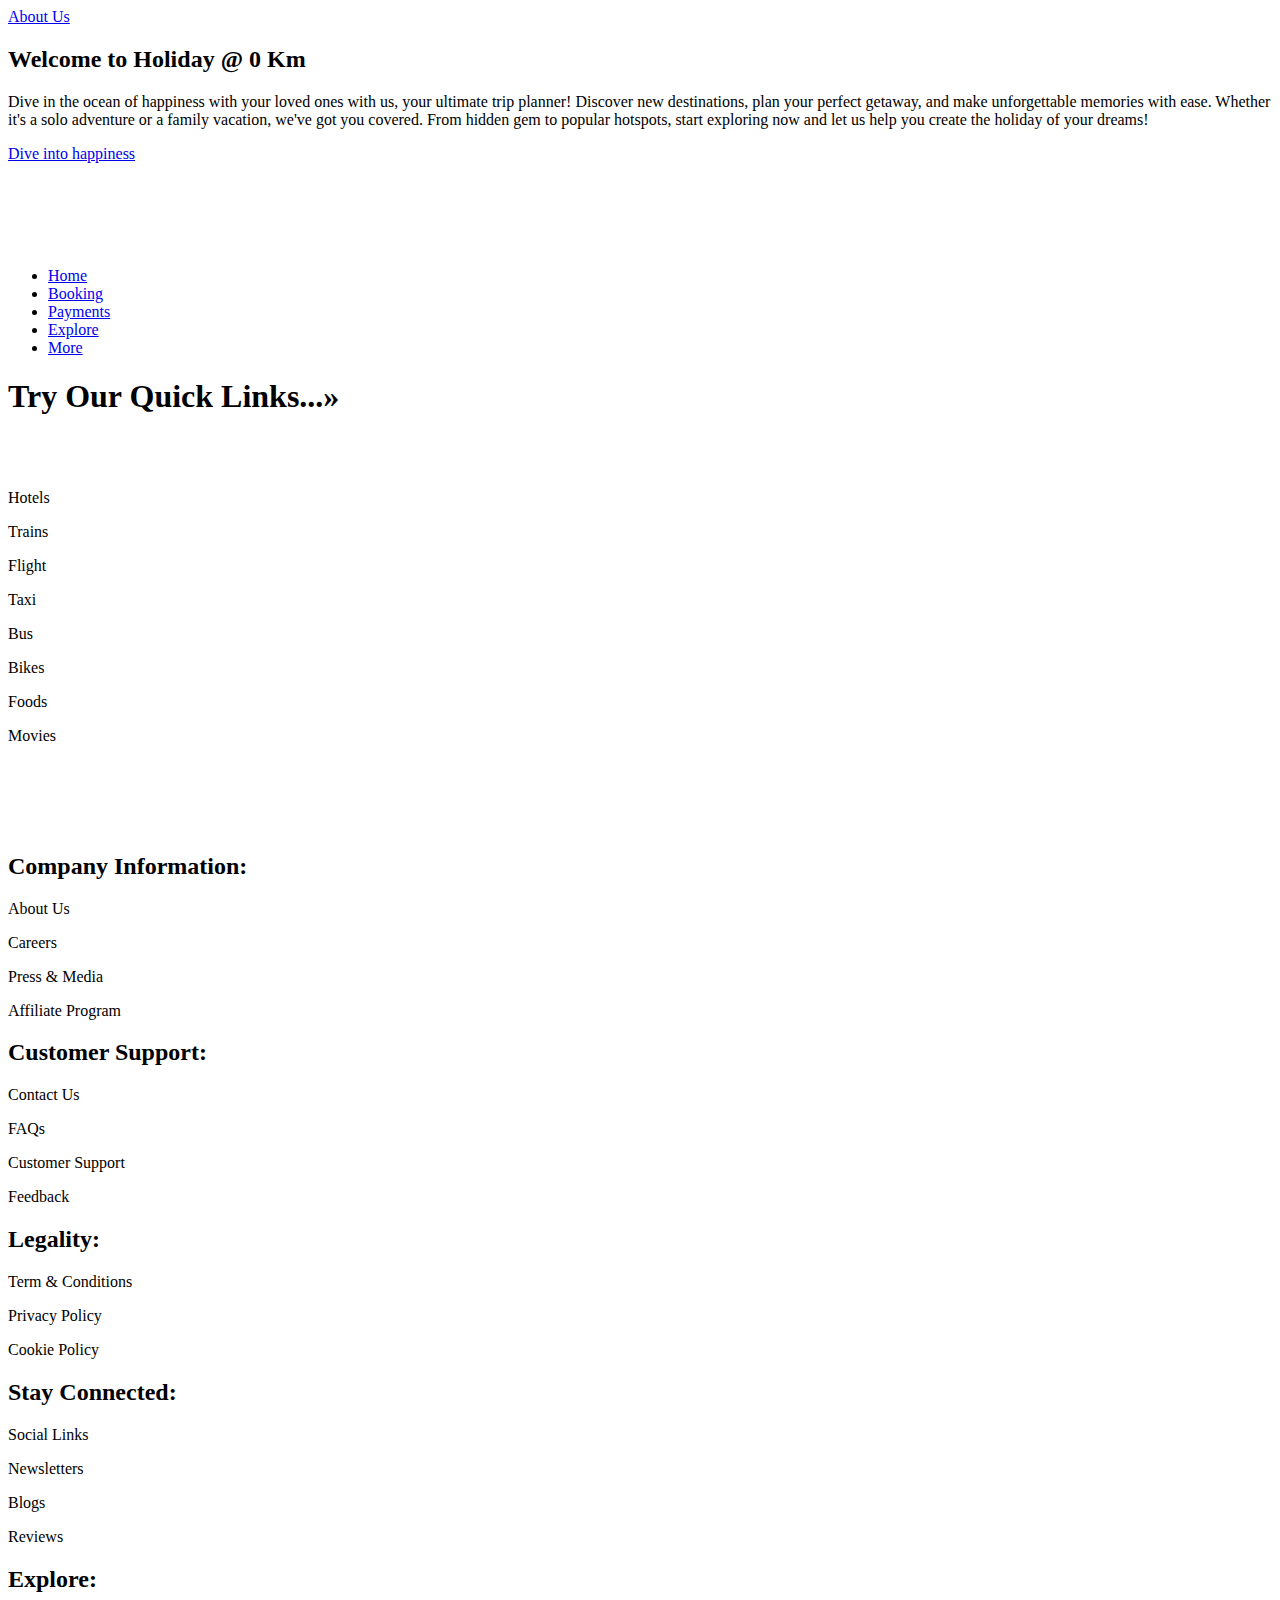
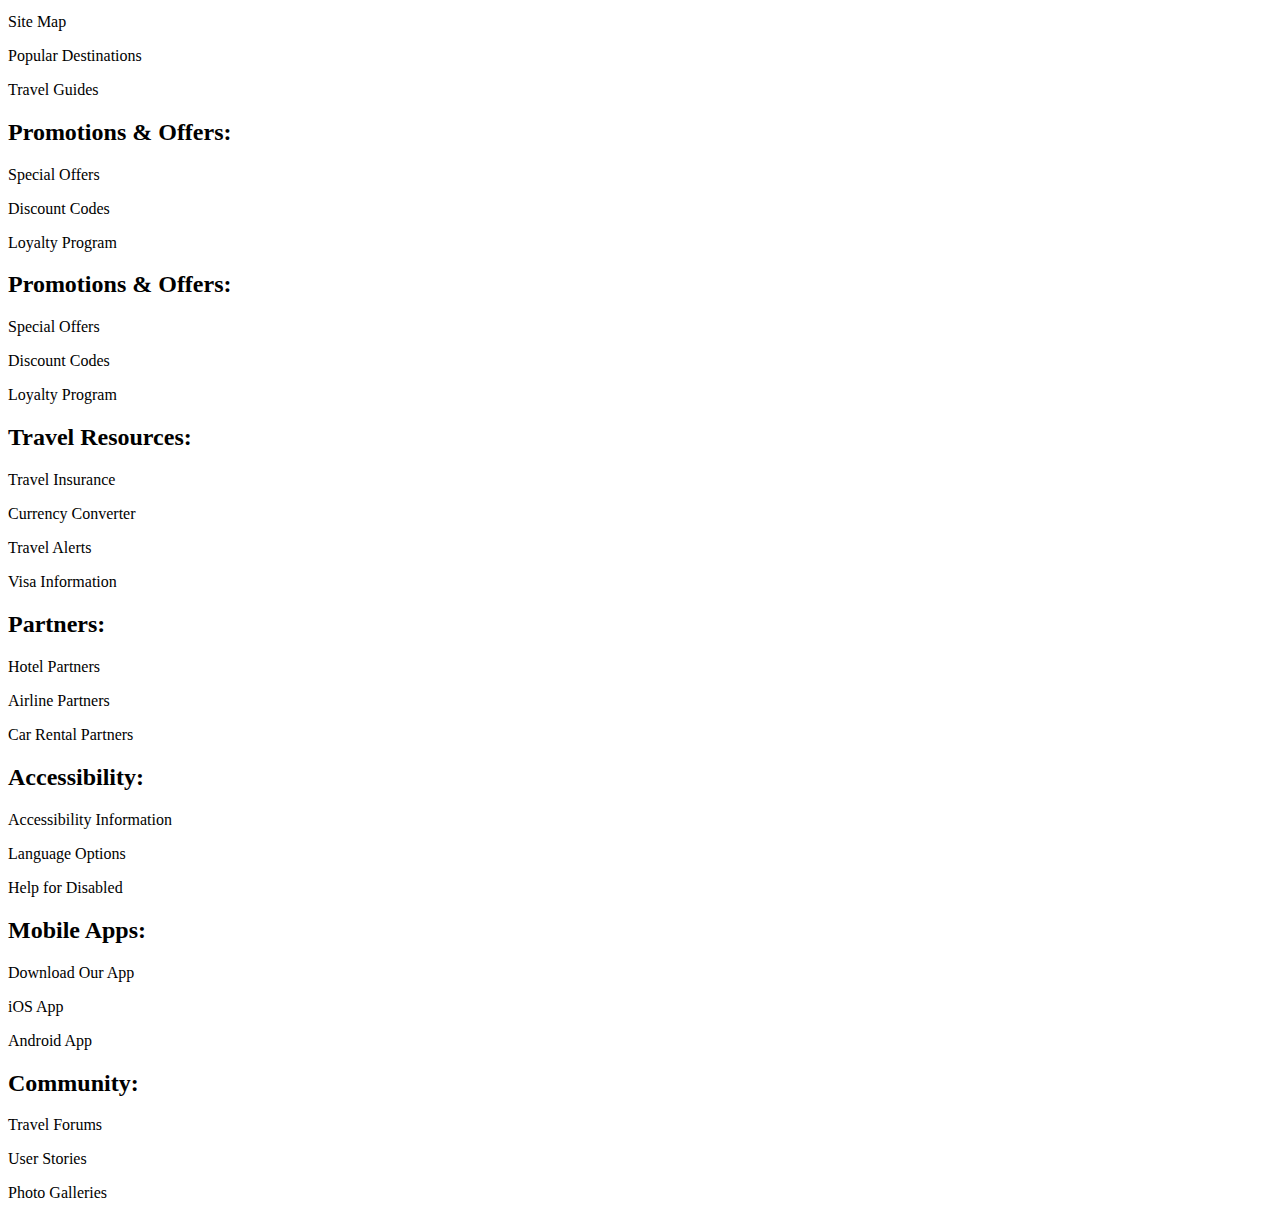
==== Booking.html @ 3b2c1d5b "sub-file added" ====
<!DOCTYPE html>

<html>
<head>
  <meta name="keywords" content="booking, hotel booking, trip planner">
  <meta name="description" content="We are here plan for your trip that you'll remember for lifetime.">
  <meta name="author" content="Amrit Ranjan">
  <meta http-equiv="CONTENT-TYPE" content="text/html; charset=UTF-8">
  <title>BookingAt0</title>
  <link rel="website icon" type="png" href="/storage/emulated/0/Pictures/Picsart/Picsart_24-06-14_05-33-51-232.png">
  <link src="http://maxcdn.bootstrapcdn.com/font-awesome/4.1.0/css/font-awesome.min.css" rel="stylesheet">
  <link rel="stylesheet" href="https://cdnjs.cloudflare.com/ajax/libs/font-awesome/6.5.2/css/all.min.css" integrity="sha512-SnH5WK+bZxgPHs44uWIX+LLJAJ9/2PkPKZ5QiAj6Ta86w+fsb2TkcmfRyVX3pBnMFcV7oQPJkl9QevSCWr3W6A==" crossorigin="anonymous" referrerpolicy="no-referrer" />
  <link rel="stylesheet" href="HolidayAt0.css">

</head>
<body>
  <div class="bg">
  <div class="nav">
    <i class="fa-solid fa-location-dot" id="location-btn"></i>
    <div id="location-info" class="location-info"></div>
    <div class="about-btn"><a href="More.html">About Us</a></div>
  </div>
  <div class="welcome">
    <h2>Welcome to Holiday @ 0 Km</h2>
  </div>
  <div class="message">
    <p>Dive in the ocean of happiness with your loved ones with us, your ultimate trip planner! Discover new destinations, plan your perfect getaway, and make unforgettable memories with ease. Whether it's a solo adventure or a family vacation, we've got you covered. From hidden gem to popular hotspots, start exploring now and let us help you create the holiday of your dreams!</p>
  </div>
  <div class="explore-btn">
    <p><a href="Explore.html">Dive into happiness</a></p>
  </div>
  </div>
  <br><br><br><br>
  
  <nav>
    <ul>
      <li><a href="Holidayat0.html"><i class="fa-solid fa-house"></i>Home</a></li>
      <li><a href="Booking.html"><i class="fa-solid fa-bed"></i>Booking</a></li>
      <li><a href="Payment.html"><i class="fa-solid fa-money-bill-1-wave"></i>Payments</a></li>
      <li><a href="Explore.html"><i class="fa-solid fa-magnifying-glass"></i>Explore</a></li>
      <li><a href="More.html"><i class="fa-solid fa-ellipsis-vertical"></i>More</a></li>
    </ul>
  </nav>
  
  
  <div class="links">
    <h1>Try Our Quick Links...»</h1>
    <br><br>
    <div class="ready-made">
      
      <div class="box">
    <i class="fa-solid fa-hotel"></i><p>Hotels</p></div>
      
      <div class="box">
    <i class="fa-solid fa-train"></i><p>Trains</p></div>
      
      <div class="box">
      <i class="fa-solid fa-plane-departure"></i><p>Flight</p></div>
      
      
      <div class="box">
    <i class="fa-solid fa-taxi"></i><p>Taxi</p></div>
      
      <div class="box">
      <i class="fa-solid fa-bus"></i><p>Bus</p></div>
        
        <div class="box">
    <i class="fa-solid fa-motorcycle"></i><p>Bikes</p></div>
          
          <div class="box">
    <i class="fa-solid fa-utensils"></i><p>Foods</p></div>
            
            <div class="box">
    <i class="fa-solid fa-film"></i><p>Movies</p></div>
    </div>
  </div>
  <br><br><br><br>
  
  
  
  <div class="footer">
    <div class="info">
      <h2>Company Information:</h2>
      <p>About Us</p>
      <p>Careers</p>
      <p>Press & Media</p>
        <p>Affiliate Program</p>
    </div>
    
    <div class="support">
      <h2>Customer Support:</h2>
      <p>Contact Us</p>
      <p>FAQs</p>
      <p>Customer Support</p>
        <p>Feedback</p>
    </div>
    
    <div class="legal">
      <h2>Legality:</h2>
      <p>Term & Conditions</p>
      <p>Privacy Policy</p>
      <p>Cookie Policy</p>
    </div>
    
    <div class="social">
      <h2>Stay Connected:</h2>
      <p>Social Links</p>
      <p>Newsletters</p>
      <p>Blogs</p>
      <p>Reviews</p>
    </div>
    
    <div class="explore">
  <h2>Explore:</h2>
  <p>Site Map</p>
  <p>Popular Destinations</p>
  <p>Travel Guides</p>
</div>

<div class="promotions">
  <h2>Promotions & Offers:</h2>
  <p>Special Offers</p>
  <p>Discount Codes</p>
  <p>Loyalty Program</p>
</div>
    
    <div class="promotions">
  <h2>Promotions & Offers:</h2>
  <p>Special Offers</p>
  <p>Discount Codes</p>
  <p>Loyalty Program</p>
</div>

<div class="travel-resources">
  <h2>Travel Resources:</h2>
  <p>Travel Insurance</p>
  <p>Currency Converter</p>
  <p>Travel Alerts</p>
  <p>Visa Information</p>
</div>

<div class="partners">
  <h2>Partners:</h2>
  <p>Hotel Partners</p>
  <p>Airline Partners</p>
  <p>Car Rental Partners</p>
</div>

<div class="accessibility">
  <h2>Accessibility:</h2>
  <p>Accessibility Information</p>
  <p>Language Options</p>
  <p>Help for Disabled</p>
</div>

<div class="mobile-apps">
  <h2>Mobile Apps:</h2>
  <p>Download Our App</p>
  <p>iOS App</p>
  <p>Android App</p>
</div>

<div class="community">
  <h2>Community:</h2>
  <p>Travel Forums</p>
  <p>User Stories</p>
  <p>Photo Galleries</p>
</div>
  </div>
  
  
<script>
    document.getElementById('location-btn').addEventListener('click', function() {
        if (navigator.geolocation) {
            navigator.geolocation.getCurrentPosition(function(position) {
                let lat = position.coords.latitude;
                let lon = position.coords.longitude;
                document.getElementById('location-btn').textContent = 'Lat: ' + lat + ', Long: ' + lon;
            }, function(error) {
                document.getElementById('location-btn').textContent = 'Unable to retrieve location. Error: ' + error.message;
            });
        } else {
            document.getElementById('location-btn').textContent = 'Geolocation is not supported by this browser.';
        }
    });
    </script>
</body>
</html>
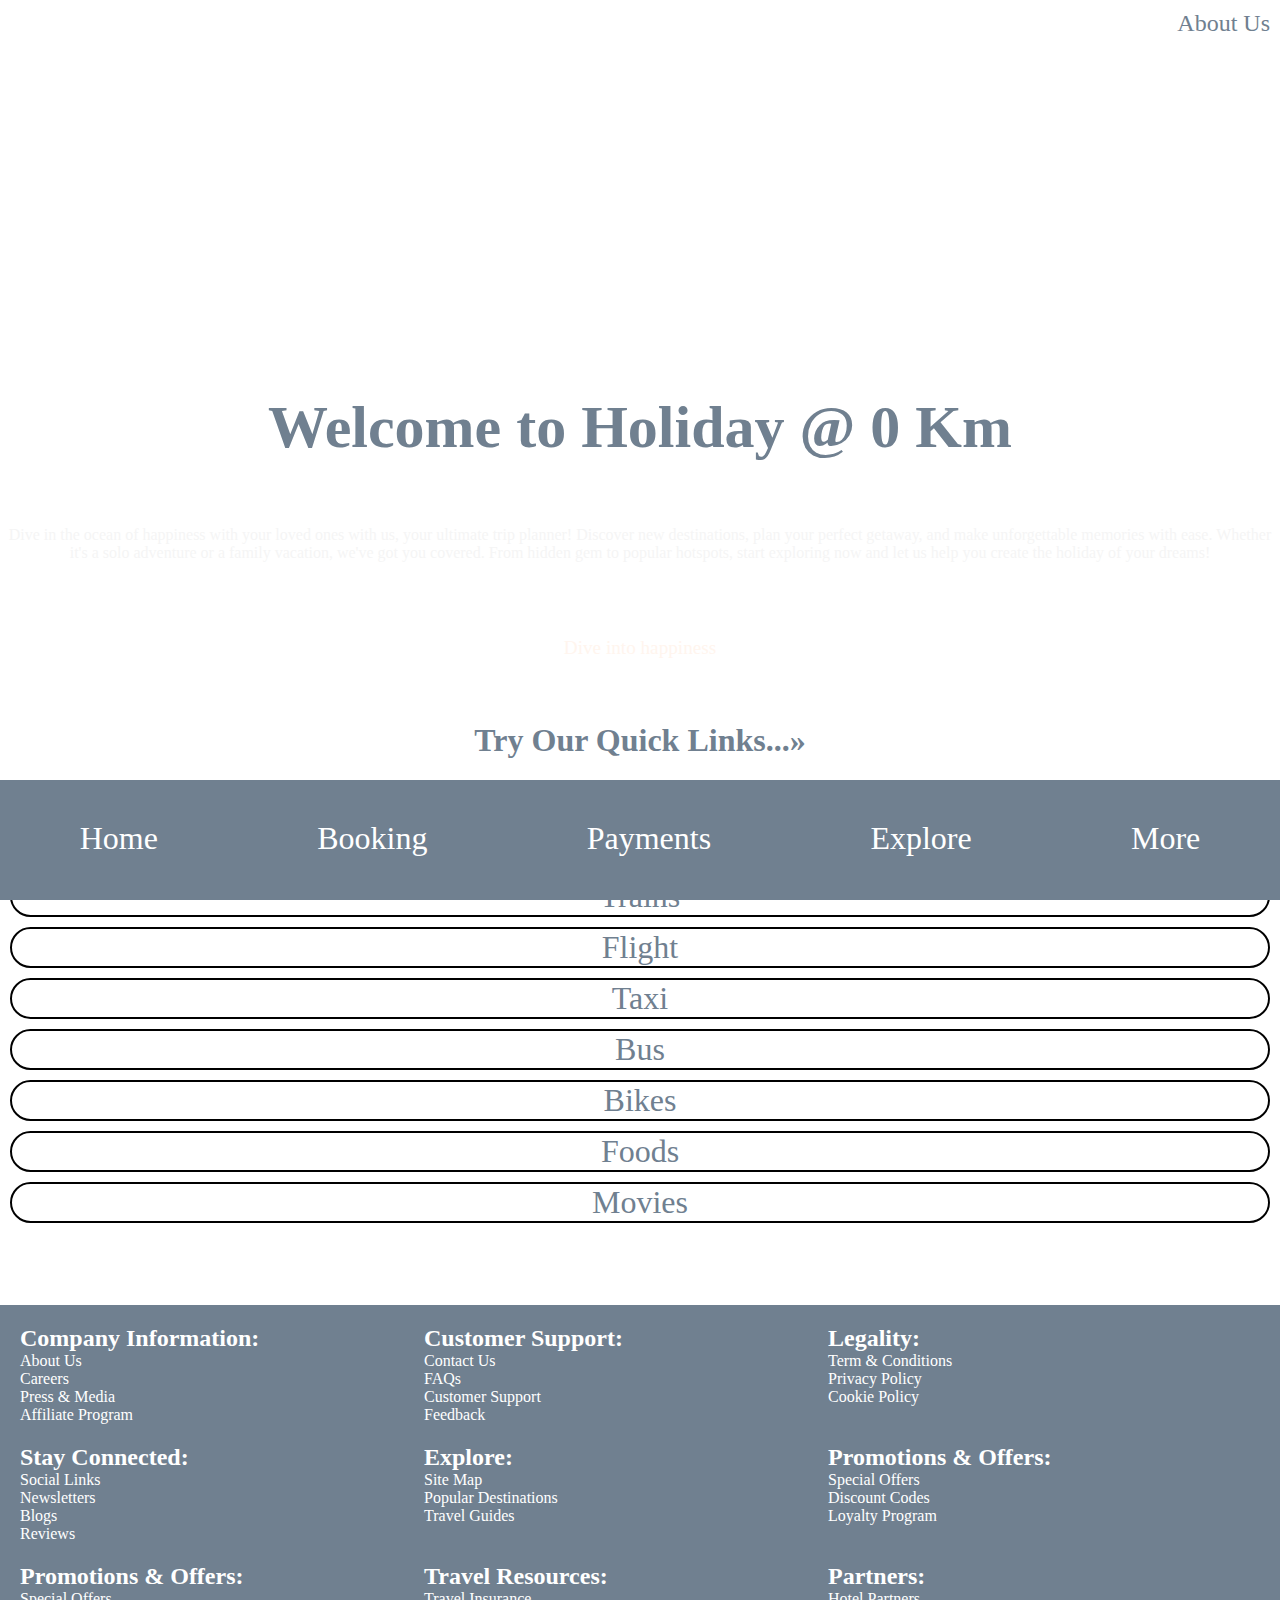
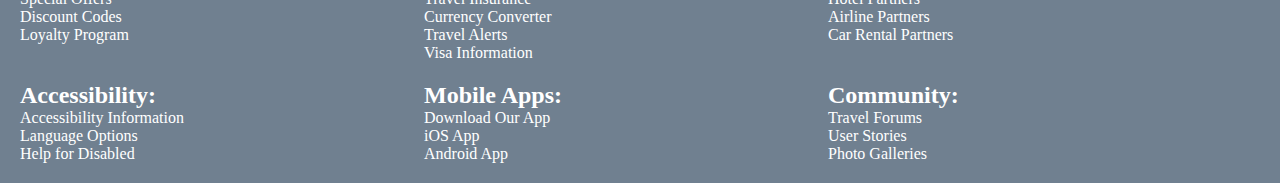
==== commit a957824b: "Update Booking.html" ====
--- a/Booking.html
+++ b/Booking.html
@@ -34,7 +34,7 @@
   
   <nav>
     <ul>
-      <li><a href="Holidayat0.html"><i class="fa-solid fa-house"></i>Home</a></li>
+      <li><a href="index.html"><i class="fa-solid fa-house"></i>Home</a></li>
       <li><a href="Booking.html"><i class="fa-solid fa-bed"></i>Booking</a></li>
       <li><a href="Payment.html"><i class="fa-solid fa-money-bill-1-wave"></i>Payments</a></li>
       <li><a href="Explore.html"><i class="fa-solid fa-magnifying-glass"></i>Explore</a></li>
--- a/HolidayAt0.css
+++ b/HolidayAt0.css
@@ -0,0 +1,149 @@
+*{
+  margin: 0;
+  padding: 0;
+}
+.bg{
+  background-image: url('/storage/emulated/0/Download/images (12).jpeg');
+  background-size: cover;
+  height: 630px;
+  width: 100%;
+  text-align: center;
+}
+.nav{
+  width: 100%;
+  display: flex;
+  justify-content: space-between;
+  font-size: 1.5rem;
+}
+.nav i{
+  color: slategrey;
+  margin: 10px;
+}
+.nav i:hover{
+  color: white;
+  font-size: 1.7rem;
+}
+.location-info{
+  color: slategrey
+}
+.about-btn{
+  color: slategrey;
+  margin: 10px;
+}
+.about-btn a{
+  text-decoration: none;
+  color: slategrey;
+}
+.about-btn a:hover{
+  color: white;
+  font-size: 1.7rem;
+}
+.welcome{
+  margin-top: 27%;
+  display: flex;
+  justify-content: space-around;
+  color: slategrey;
+  font-size: 2.5rem;
+}
+.message{
+  color: whitesmoke;
+  margin-top: 5%;
+}
+.welcome:hover{
+  color: seashell;
+}
+.explore-btn{
+  margin-top: 5%;
+  display: flex;
+  justify-content: space-around;
+}
+.explore-btn p{
+  font-size: 1.2rem;
+  color: seashell;
+  border: 1.5px solid white;
+  border-radius: 5px;
+  padding: 10px;
+  background: transparent;
+}
+.explore-btn a{
+  text-decoration: none;
+  color: seashell;
+}
+.explore-btn p:hover{
+  color: white;
+  background-color: slategrey;
+}
+nav{
+  background-color: slategrey;
+  height: 120px;
+  width: 100%;
+  text-align: center;
+  position: fixed;
+  bottom: 0;
+}
+nav ul{
+  list-style: none;
+  display: flex;
+  justify-content: space-around;
+}
+nav a{
+  text-decoration: none;
+  color: white;
+}
+nav li a{
+  margin-top: 40px;
+  color: white;
+  font-size: 2rem;
+  display: flex;
+  flex-direction: column;
+}
+nav li a:hover{
+  color: black;
+  filter: blur(10px);
+}
+.links h1{
+  margin: 20px;
+  text-align: center;
+  color: slategrey
+}
+.box{
+  border: 2px solid black;
+  border-radius: 70px;
+  margin: 10px;
+}
+.box:hover{
+  color: white;
+  font-size: 12rem;
+  background-color: slategrey;
+}
+.Packages h1{
+  margin: 20px;
+  text-align: center;
+  color: slategrey
+}
+.ready-made{
+  font-size: 8rem;
+  color: slategrey;
+  text-align: center;
+}
+.ready-made p{
+  font-size: 2rem;
+}
+.payments h1{
+  margin: 20px;
+  text-align: center;
+  color: slategrey
+}
+.footer{
+  display: flex;
+  flex-wrap: wrap;
+  width: 100%;
+  height: 100%;
+  background-color: slategrey;
+  color: white;
+  padding: 10px;
+}
+.footer div{
+  width: 30%;
+  margin: 10px;
+}
